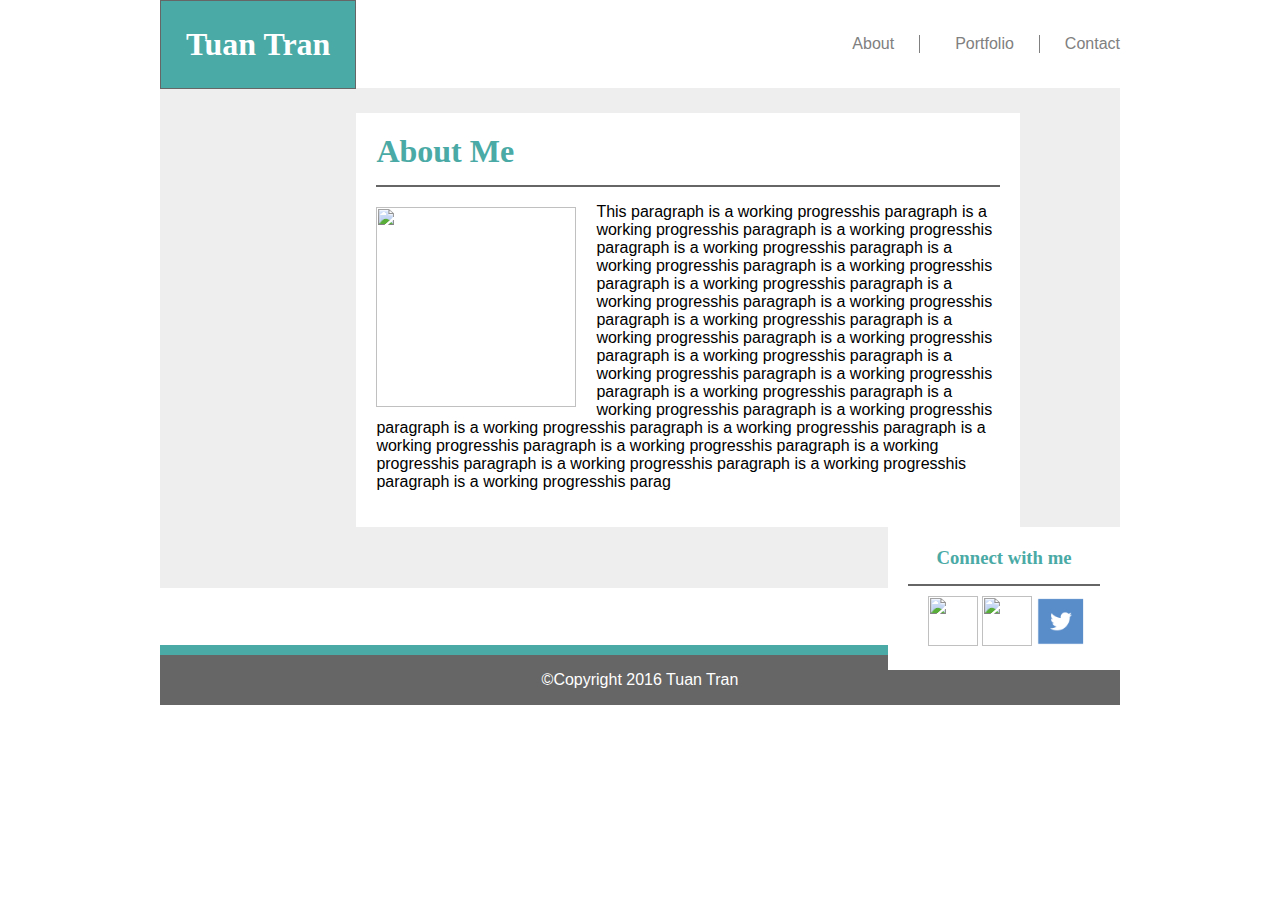
==== index.html @ a12d4539 "Add CSS and HTML Update" ====
<!DOCTYPE html>
<html>
	<head>
		<title>Week 1 (Recommended) Assignment</title>
		<link rel="stylesheet" type="text/css" href="assets/css/style.css">
	</head>

	<header class="top-line">

			<h1 class="name">Tuan Tran</h1>
			<p class="contact-tab">Contact</p>
			<p class="portfolio-tab">Portfolio</p>
			<p class="about-tab">About</p>

	</header>

	<body>
		
		<div class="mid-line">
			
			<div class="about-me-box">
				<h1 class="about-me">About Me</h1>
				<img class="profile-pic" src="assets/images/pic.jpg">
				<p class="about-me-paragraph">This paragraph is a working progresshis paragraph is a working progresshis paragraph is a working progresshis paragraph is a working progresshis paragraph is a working progresshis paragraph is a working progresshis paragraph is a working progresshis paragraph is a working progresshis paragraph is a working progresshis paragraph is a working progresshis paragraph is a working progresshis paragraph is a working progresshis paragraph is a working progresshis paragraph is a working progresshis paragraph is a working progresshis paragraph is a working progresshis paragraph is a working progresshis paragraph is a working progresshis paragraph is a working progresshis paragraph is a working progresshis paragraph is a working progresshis paragraph is a working progresshis paragraph is a working progresshis paragraph is a working progresshis paragraph is a working progresshis paragraph is a working progresshis parag</p>
			</div> <!-- End of about me box -->
			
			<div class="connect-box"> 		
					<h3 class="connect-header">Connect with me</h3>
					<a href="https://github.com/tuantran1122" target="_blank"><img class="connect-images" src="assets/images/github.png"></a>
					<a href="https://www.linkedin.com/in/tranqtuan" target="_blank"><img class="connect-images" src="assets/images/linkedin.png"></a>
					<a href="https://twitter.com/TuanTran1122" target="_blank"><img class="connect-images" src="assets/images/twitter.png"></a>
			</div> <!-- End of connect div -->
		
		</div> <!-- End of mid-line div -->

		<div class="copyright">
			<p>&#169;Copyright 2016 Tuan Tran</p>
		</div> <!-- End of copyright div -->

	</body>
</html>
---- assets/css/style.css ----
p{
	font-family:'Arial', 'Helvetica Neue', Helvetica, sans-serif;
}


body{
	width:960px;
	margin: auto;

}

.name{
	background: #4aaaa5;
	border-style: solid;
	border-color: #666666;
	border-width: 1px;
	padding: 25px;
	margin: auto;
	font-family: 'Georgia', Times, Times New Roman, serif;
	float:left;
	color: white;
	font-weight: bold;
}

.about-tab{
	float: right;
	border-right-style: solid;
	border-width: 1px;
	margin: 35px 0 35px 0;
	padding-right: 25px;
	color: grey;
/*	background: blue; */


}

.portfolio-tab{
	float: right;
	border-right-style: solid;
	border-width: 1px;
	margin: 35px 0 35px 35px;
	padding-right: 25px;
	color: grey;
/*	background: green; */
}

.contact-tab{
	float: right;
	margin: 35px 0 35px 0;;
	padding-left: 25px;
	color: grey;
/*	background: blue; */
}


.top-line{
	background: #ffffff; /* Change to #ffffff later */
	border-width: 2px;
	border-color: #dddddd;
	height: 88px;

}


.mid-line{
	background: #EEEEEE;
	height:500px;
/*	overflow: auto; Relative position for .about-me-box along with top:25px creates a scroll page*/
}

.copyright{
	background: #666666;
	float:left;
	width: 960px;
	border-top-style: solid;
	border-width: 10px;
	border-color: #4aaaa5;
	margin: auto;
	text-align: center;
	color: white;

}

.profile-pic{
	width: 200px;
	height: 200px;
	float: left;
	padding-right: 20px;
	padding-top: 20px;
}

.about-me{
	color: #4aaaa5;
	margin:0;
	padding-bottom: 15px;
	border-bottom-style: solid;
	border-color: #666666;
	border-width: 2px;
	clear: both;
}

.about-me-box{
	background: white;
	width: 65%;
	padding: 20px;
	margin: 0;
	position: relative;
	float: left;
	top: 25px;
}


.connect-box{
	float:right;
	width:20%;
	background: white;
	padding: 20px 20px 30px 20px;
	position: relative;
	top: 25px;
}

.connect-images{
	width: 50px;
	height: 50px;
	position: relative;
	top: 10px;
	left: 20px;

}

.connect-header{
	color: #4aaaa5;
	margin:0;
	padding-bottom: 15px;
	border-bottom-style: solid;
	border-color: #666666;
	border-width: 2px;
	text-align: center;

}
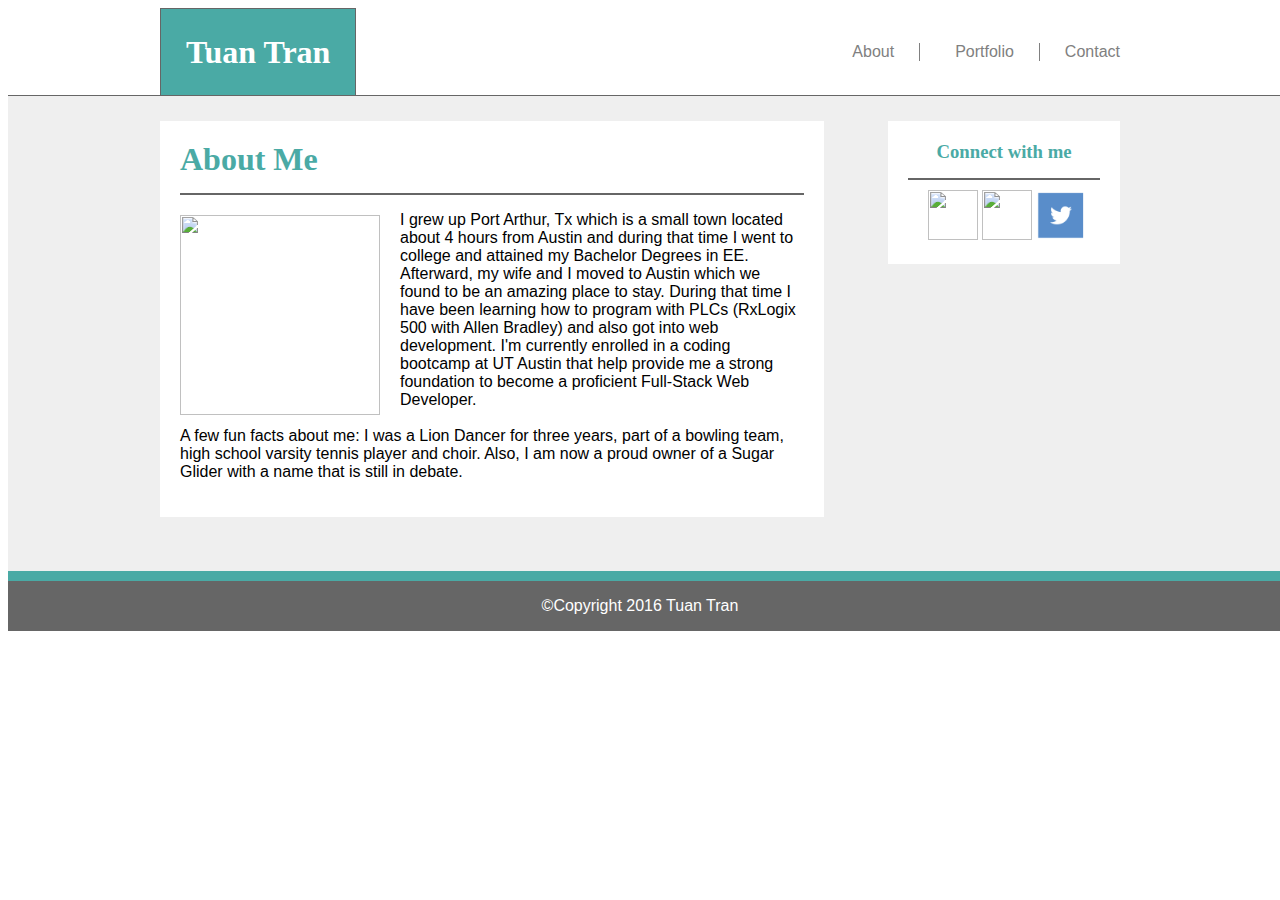
==== commit 63bb9b09: "Outer edge changes with CSS, Updated HTML with About me" ====
--- a/index.html
+++ b/index.html
@@ -4,8 +4,24 @@
 		<title>Week 1 (Recommended) Assignment</title>
 		<link rel="stylesheet" type="text/css" href="assets/css/style.css">
 	</head>
+	
+	<div class="topbar">
+	</div>
 
-	<header class="top-line">
+	<div class="topborderbar">
+	</div>
+
+	<div class="midbar">
+	</div>
+
+	<div class="smallbottombar">
+	</div>
+
+	<div class="copyrightbar">
+	</div>
+
+
+	<header class="top-line", class="container">
 
 			<h1 class="name">Tuan Tran</h1>
 			<p class="contact-tab">Contact</p>
@@ -15,13 +31,20 @@
 	</header>
 
 	<body>
-		
+
+		<div class="container">
+
+
 		<div class="mid-line">
 			
 			<div class="about-me-box">
 				<h1 class="about-me">About Me</h1>
 				<img class="profile-pic" src="assets/images/pic.jpg">
-				<p class="about-me-paragraph">This paragraph is a working progresshis paragraph is a working progresshis paragraph is a working progresshis paragraph is a working progresshis paragraph is a working progresshis paragraph is a working progresshis paragraph is a working progresshis paragraph is a working progresshis paragraph is a working progresshis paragraph is a working progresshis paragraph is a working progresshis paragraph is a working progresshis paragraph is a working progresshis paragraph is a working progresshis paragraph is a working progresshis paragraph is a working progresshis paragraph is a working progresshis paragraph is a working progresshis paragraph is a working progresshis paragraph is a working progresshis paragraph is a working progresshis paragraph is a working progresshis paragraph is a working progresshis paragraph is a working progresshis paragraph is a working progresshis paragraph is a working progresshis parag</p>
+				<p class="about-me-paragraph">I grew up Port Arthur, Tx which is a small town located about 4 hours from Austin and during that time I went to college and attained my Bachelor Degrees in EE. Afterward, my wife and I moved to Austin which we found to be an amazing place to stay. During that time I have been learning how to program with PLCs (RxLogix 500 with Allen Bradley) and also got into web development. I'm currently enrolled in a coding bootcamp at UT Austin that help provide me a strong foundation to become a proficient Full-Stack Web Developer.
+				<br><br>
+				A few fun facts about me: I was a Lion Dancer for three years, part of a bowling team, high school varsity tennis player and choir.	Also, I am now a proud owner of a Sugar Glider with a name that is still in debate.
+				</p>
+
 			</div> <!-- End of about me box -->
 			
 			<div class="connect-box"> 		
@@ -37,5 +60,6 @@
 			<p>&#169;Copyright 2016 Tuan Tran</p>
 		</div> <!-- End of copyright div -->
 
+		</div>
 	</body>
 </html>
--- a/assets/css/style.css
+++ b/assets/css/style.css
@@ -1,9 +1,57 @@
+.topbar{
+	background-color: white;
+	width:100%;
+	height:88px;
+	position: absolute;
+	float:left;
+	z-index: 0;
+}
+
+.topborderbar{
+	background: #666666;
+	width:100%;
+	height:1px;
+	position: absolute;
+	top: 95px;
+	z-index: 9500;
+}
+
+.midbar{
+
+	background-color: #EFEFEF;
+	width:100%;
+	height:475px;
+	top:96px;
+	position: absolute;
+	z-index: 0;
+
+}
+
+.smallbottombar{
+	background-color: #4aaaa5;
+	width:100%;
+	height:10px;
+	top:571px;
+	position: absolute;
+	z-index: 0;
+
+}
+
+.copyrightbar{
+	background-color: #666666;
+	width:100%;
+	height:50px;
+	top:581px;
+	position: absolute;
+	z-index: 0;	
+}
+
 p{
 	font-family:'Arial', 'Helvetica Neue', Helvetica, sans-serif;
 }
 
 
-body{
+.container{
 	width:960px;
 	margin: auto;
 
@@ -11,7 +59,7 @@
 
 .name{
 	background: #4aaaa5;
-	border-style: solid;
+	border-style: solid solid none solid;
 	border-color: #666666;
 	border-width: 1px;
 	padding: 25px;
@@ -57,27 +105,31 @@
 	background: #ffffff; /* Change to #ffffff later */
 	border-width: 2px;
 	border-color: #dddddd;
-	height: 88px;
+	height: 87px;
+	width: 960px;
+	margin: auto;
+	position: relative;
+	z-index: 9000;
 
 }
 
 
 .mid-line{
 	background: #EEEEEE;
-	height:500px;
-/*	overflow: auto; Relative position for .about-me-box along with top:25px creates a scroll page*/
+/*	height:500px; */
+/*	overflow: auto;		Relative position for .about-me-box along with top:25px creates a scroll page*/
 }
 
 .copyright{
 	background: #666666;
 	float:left;
 	width: 960px;
-	border-top-style: solid;
-	border-width: 10px;
-	border-color: #4aaaa5;
 	margin: auto;
 	text-align: center;
 	color: white;
+	position: absolute;
+	top: 581px;
+	z-index: 9000;
 
 }
 
@@ -107,6 +159,7 @@
 	position: relative;
 	float: left;
 	top: 25px;
+	z-index: 9000;
 }
 
 
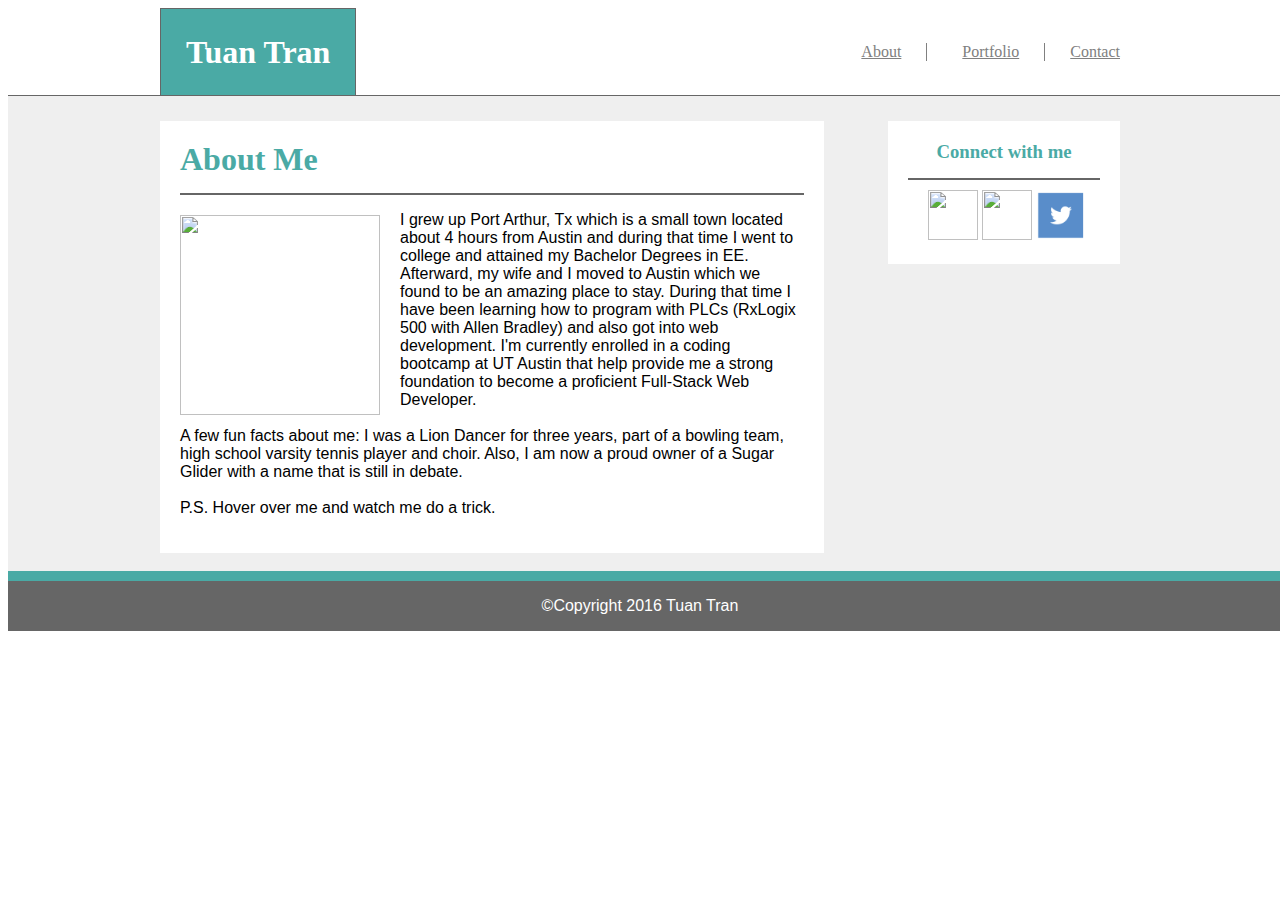
==== commit 4ae987e3: "Minor change to paragraph text" ====
--- a/index.html
+++ b/index.html
@@ -24,10 +24,15 @@
 	<header class="top-line", class="container">
 
 			<h1 class="name">Tuan Tran</h1>
-			<p class="contact-tab">Contact</p>
+			 <a class="contact-tab" href="" target="_blank">Contact</a>
+			 <a class="portfolio-tab" href="" target="_blank">Portfolio</a>
+			 <a class="about-tab" href="" target="_blank">About</a>
+
+
+<!--			<p class="contact-tab">Contact</p>
 			<p class="portfolio-tab">Portfolio</p>
 			<p class="about-tab">About</p>
-
+-->
 	</header>
 
 	<body>
@@ -43,6 +48,8 @@
 				<p class="about-me-paragraph">I grew up Port Arthur, Tx which is a small town located about 4 hours from Austin and during that time I went to college and attained my Bachelor Degrees in EE. Afterward, my wife and I moved to Austin which we found to be an amazing place to stay. During that time I have been learning how to program with PLCs (RxLogix 500 with Allen Bradley) and also got into web development. I'm currently enrolled in a coding bootcamp at UT Austin that help provide me a strong foundation to become a proficient Full-Stack Web Developer.
 				<br><br>
 				A few fun facts about me: I was a Lion Dancer for three years, part of a bowling team, high school varsity tennis player and choir.	Also, I am now a proud owner of a Sugar Glider with a name that is still in debate.
+				<br><br>
+				P.S. Hover over me and watch me do a trick.
 				</p>
 
 			</div> <!-- End of about me box -->
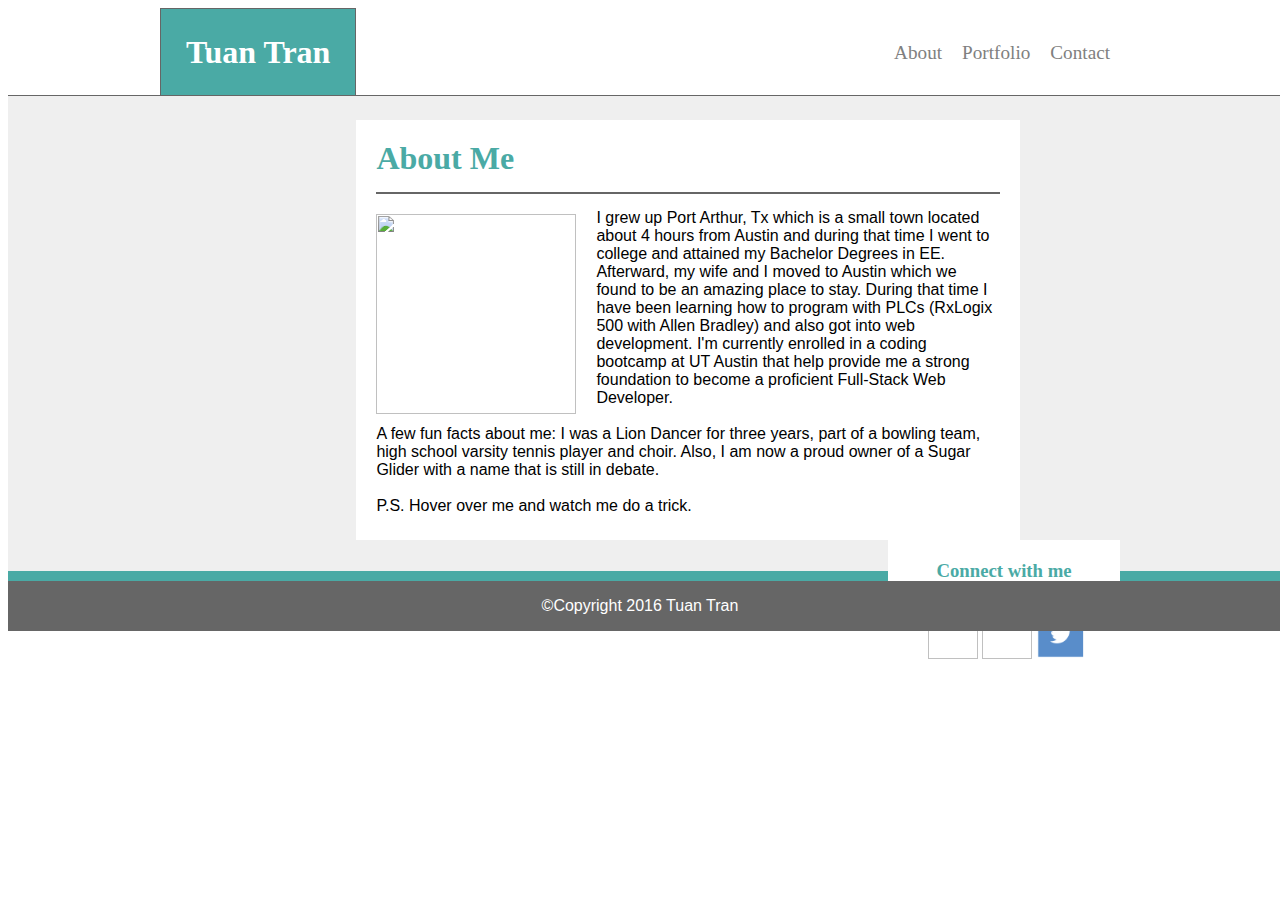
==== commit 844690d6: "Created Portfolio, debug index img, update css style" ====
--- a/index.html
+++ b/index.html
@@ -28,11 +28,6 @@
 			 <a class="portfolio-tab" href="" target="_blank">Portfolio</a>
 			 <a class="about-tab" href="" target="_blank">About</a>
 
-
-<!--			<p class="contact-tab">Contact</p>
-			<p class="portfolio-tab">Portfolio</p>
-			<p class="about-tab">About</p>
--->
 	</header>
 
 	<body>
--- a/assets/css/style.css
+++ b/assets/css/style.css
@@ -1,3 +1,20 @@
+.about-tab, .portfolio-tab, .contact-tab{
+	text-decoration: none;
+	padding: 31px 10px;
+    position: relative;
+    float: right;
+    color: grey;
+    border-top: 3px solid transparent;
+    font-size: 1.2em;
+}
+
+.about-tab:hover, .portfolio-tab:hover, .contact-tab:hover{
+
+    opacity:.8;
+    position:relative;
+    border-top:3px solid #3ffce0;
+}
+
 .topbar{
 	background-color: white;
 	width:100%;
@@ -70,37 +87,6 @@
 	font-weight: bold;
 }
 
-.about-tab{
-	float: right;
-	border-right-style: solid;
-	border-width: 1px;
-	margin: 35px 0 35px 0;
-	padding-right: 25px;
-	color: grey;
-/*	background: blue; */
-
-
-}
-
-.portfolio-tab{
-	float: right;
-	border-right-style: solid;
-	border-width: 1px;
-	margin: 35px 0 35px 35px;
-	padding-right: 25px;
-	color: grey;
-/*	background: green; */
-}
-
-.contact-tab{
-	float: right;
-	margin: 35px 0 35px 0;;
-	padding-left: 25px;
-	color: grey;
-/*	background: blue; */
-}
-
-
 .top-line{
 	background: #ffffff; /* Change to #ffffff later */
 	border-width: 2px;
@@ -139,6 +125,21 @@
 	float: left;
 	padding-right: 20px;
 	padding-top: 20px;
+	-webkit-transition: all 1s ease;
+	-moz-transition: all 1s ease;
+	-o-transition: all 1s ease;
+	-ms-transition: all 1s ease;
+	transition: all 1s ease;
+}
+
+ 
+.profile-pic:hover {
+  border-radius: 50%;
+	-webkit-transform: rotate(360deg);
+	-moz-transform: rotate(360deg);
+	-o-transform: rotate(360deg);
+	-ms-transform: rotate(360deg);
+	transform: rotate(360deg);
 }
 
 .about-me{
@@ -162,6 +163,10 @@
 	z-index: 9000;
 }
 
+.about-me-box p{
+	margin: 15px 0 5px;
+}
+
 
 .connect-box{
 	float:right;
@@ -191,3 +196,152 @@
 	text-align: center;
 
 }
+
+.submit-button{
+	background-color: #4aaaa5;
+    border: none;
+    color: white;
+    padding: 10px 25px;
+    text-align: center;
+    text-decoration: none;
+    display: inline-block;
+    font-size: 16px;
+    margin: 4px 2px;
+    cursor: pointer;
+}
+
+.portfolio-box{
+	background: white;
+	width: 65%;
+	padding: 20px;
+	margin: 0;
+	position: relative;
+	float: left;
+	top: 25px;
+	z-index: 9000;
+}
+
+.portfolio-box p{
+	margin: 15px 0 5px;
+}
+
+.portfolio-box img{
+	width: 250px;
+	height: 150px;
+}
+
+.img1{
+	position: relative;
+	float: left;
+	margin: 0 auto;
+	top:25px;
+	left:25px;
+	-webkit-transition: all 1s ease;
+	-moz-transition: all 1s ease;
+	-o-transition: all 1s ease;
+	-ms-transition: all 1s ease;
+	transition: all 1s ease;
+}
+
+.img2{
+	position: relative;
+	float: right;
+	margin: 0 auto;
+	top:25px;
+	right:25px;
+	-webkit-transition: all 1s ease;
+	-moz-transition: all 1s ease;
+	-o-transition: all 1s ease;
+	-ms-transition: all 1s ease;
+	transition: all 1s ease;
+}
+
+
+.img3{
+	position: relative;
+	float: left;
+	margin-top: 50px;
+	left: 25px;
+	-webkit-transition: all 1s ease;
+	-moz-transition: all 1s ease;
+	-o-transition: all 1s ease;
+	-ms-transition: all 1s ease;
+	transition: all 1s ease;
+}
+
+.img4{
+	position: relative;
+	float: right;
+	margin-top: 50px;
+	right: 25px;
+	-webkit-transition: all 1s ease;
+	-moz-transition: all 1s ease;
+	-o-transition: all 1s ease;
+	-ms-transition: all 1s ease;
+	transition: all 1s ease;
+}
+
+.img5{
+	position: relative;
+	float: left;
+	margin-top: 50px;
+	left: 25px;
+	-webkit-transition: all 1s ease;
+	-moz-transition: all 1s ease;
+	-o-transition: all 1s ease;
+	-ms-transition: all 1s ease;
+	transition: all 1s ease;
+}
+
+.portfolio-p{
+	position: absolute;
+	background: #4aaaa5;
+	padding-top: 10px;
+	padding-bottom: 10px;
+	padding-left: 107px;
+	padding-right: 107px;
+	float:left;
+	top: 190px;
+	left: 46px;
+	opacity: .75;
+}
+
+.portfolio-p2{
+	position: absolute;
+	background: #4aaaa5;
+	padding-top: 10px;
+	padding-bottom: 10px;
+	padding-left: 111px;
+	padding-right: 111px;
+	top: 190px;
+	right: 45px;
+	opacity: .75;
+}
+
+.portfolio-p3{
+	position: absolute;
+	background: #4aaaa5;
+	padding-top: 10px;
+	padding-bottom: 10px;
+	padding-left: 104px;
+	padding-right: 104px;
+	top: 370px;
+	left: 45px;
+	opacity: .75;
+}
+
+.portfolio-p4{
+	position: absolute;
+	background: #4aaaa5;
+	padding-top: 10px;
+	padding-bottom: 10px;
+	padding-left: 102px;
+	padding-right: 102px;
+	top: 370px;
+	right: 45px;
+	opacity: .75;
+}
+
+.img1:hover, .img2:hover, .img3:hover, .img4:hover{
+  -webkit-filter: brightness(85%);
+}
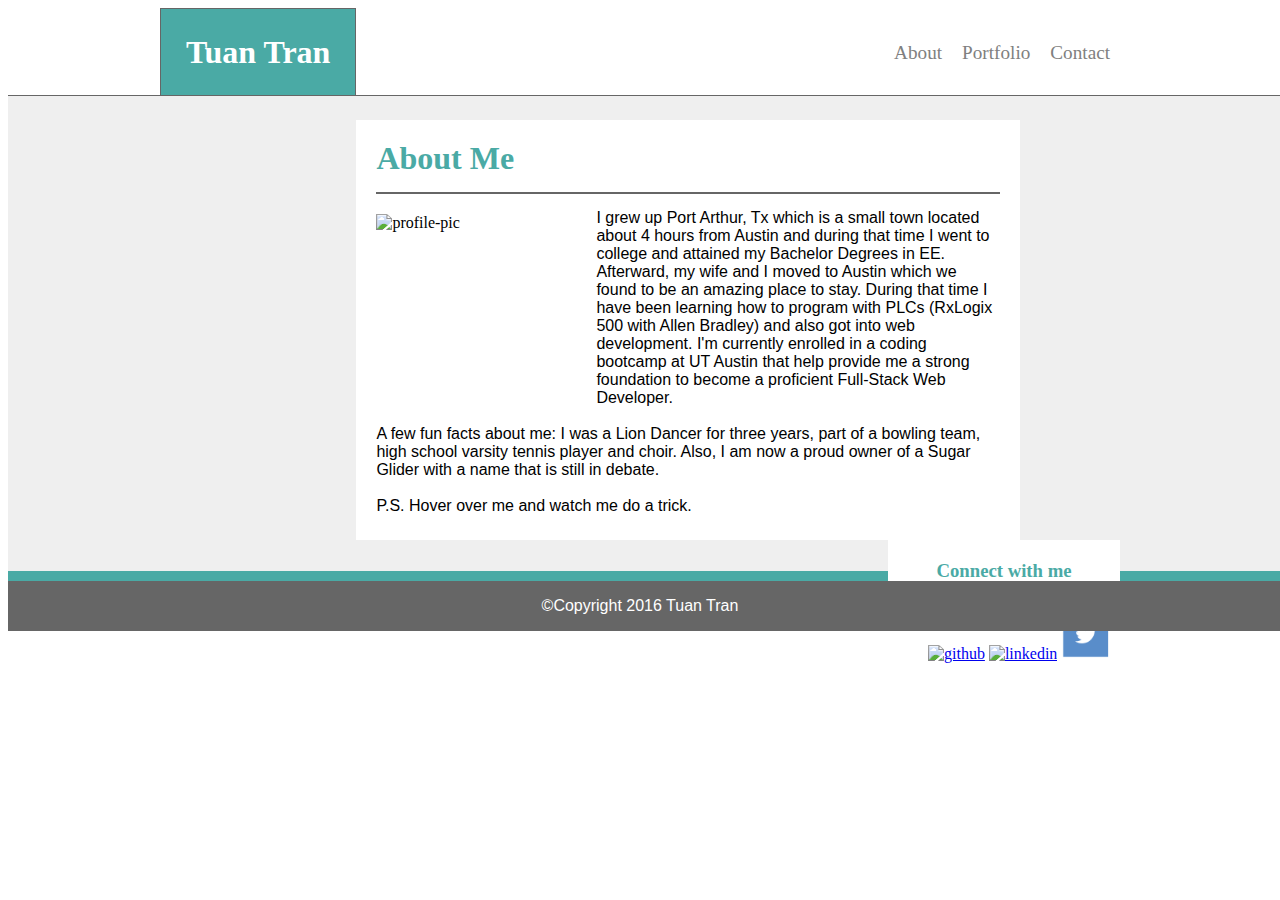
==== commit 6304f097: "Debug html files" ====
--- a/index.html
+++ b/index.html
@@ -1,5 +1,5 @@
 <!DOCTYPE html>
-<html>
+<html lang="en">
 	<head>
 		<title>Week 1 (Recommended) Assignment</title>
 		<link rel="stylesheet" type="text/css" href="assets/css/style.css">
@@ -21,12 +21,13 @@
 	</div>
 
 
-	<header class="top-line", class="container">
+
+	<header class="top-line">
 
 			<h1 class="name">Tuan Tran</h1>
-			 <a class="contact-tab" href="" target="_blank">Contact</a>
-			 <a class="portfolio-tab" href="" target="_blank">Portfolio</a>
-			 <a class="about-tab" href="" target="_blank">About</a>
+			 <a class="contact-tab" href="contact.html" target="_blank">Contact</a>
+			 <a class="portfolio-tab" href="portfolio.html" target="_blank">Portfolio</a>
+			 <a class="about-tab" href="index.html" target="_blank">About</a>
 
 	</header>
 
@@ -39,7 +40,7 @@
 			
 			<div class="about-me-box">
 				<h1 class="about-me">About Me</h1>
-				<img class="profile-pic" src="assets/images/pic.jpg">
+				<img class="profile-pic" alt="profile-pic" src="assets/images/pic.jpg">
 				<p class="about-me-paragraph">I grew up Port Arthur, Tx which is a small town located about 4 hours from Austin and during that time I went to college and attained my Bachelor Degrees in EE. Afterward, my wife and I moved to Austin which we found to be an amazing place to stay. During that time I have been learning how to program with PLCs (RxLogix 500 with Allen Bradley) and also got into web development. I'm currently enrolled in a coding bootcamp at UT Austin that help provide me a strong foundation to become a proficient Full-Stack Web Developer.
 				<br><br>
 				A few fun facts about me: I was a Lion Dancer for three years, part of a bowling team, high school varsity tennis player and choir.	Also, I am now a proud owner of a Sugar Glider with a name that is still in debate.
@@ -51,9 +52,9 @@
 			
 			<div class="connect-box"> 		
 					<h3 class="connect-header">Connect with me</h3>
-					<a href="https://github.com/tuantran1122" target="_blank"><img class="connect-images" src="assets/images/github.png"></a>
-					<a href="https://www.linkedin.com/in/tranqtuan" target="_blank"><img class="connect-images" src="assets/images/linkedin.png"></a>
-					<a href="https://twitter.com/TuanTran1122" target="_blank"><img class="connect-images" src="assets/images/twitter.png"></a>
+					<a href="https://github.com/tuantran1122" target="_blank"><img class="connect-images" alt="github" src="assets/images/github.png"></a>
+					<a href="https://www.linkedin.com/in/tranqtuan" target="_blank"><img class="connect-images" alt="linkedin" src="assets/images/linkedin.png"></a>
+					<a href="https://twitter.com/TuanTran1122" target="_blank"><img class="connect-images" alt="twitter" src="assets/images/twitter.png"></a>
 			</div> <!-- End of connect div -->
 		
 		</div> <!-- End of mid-line div -->
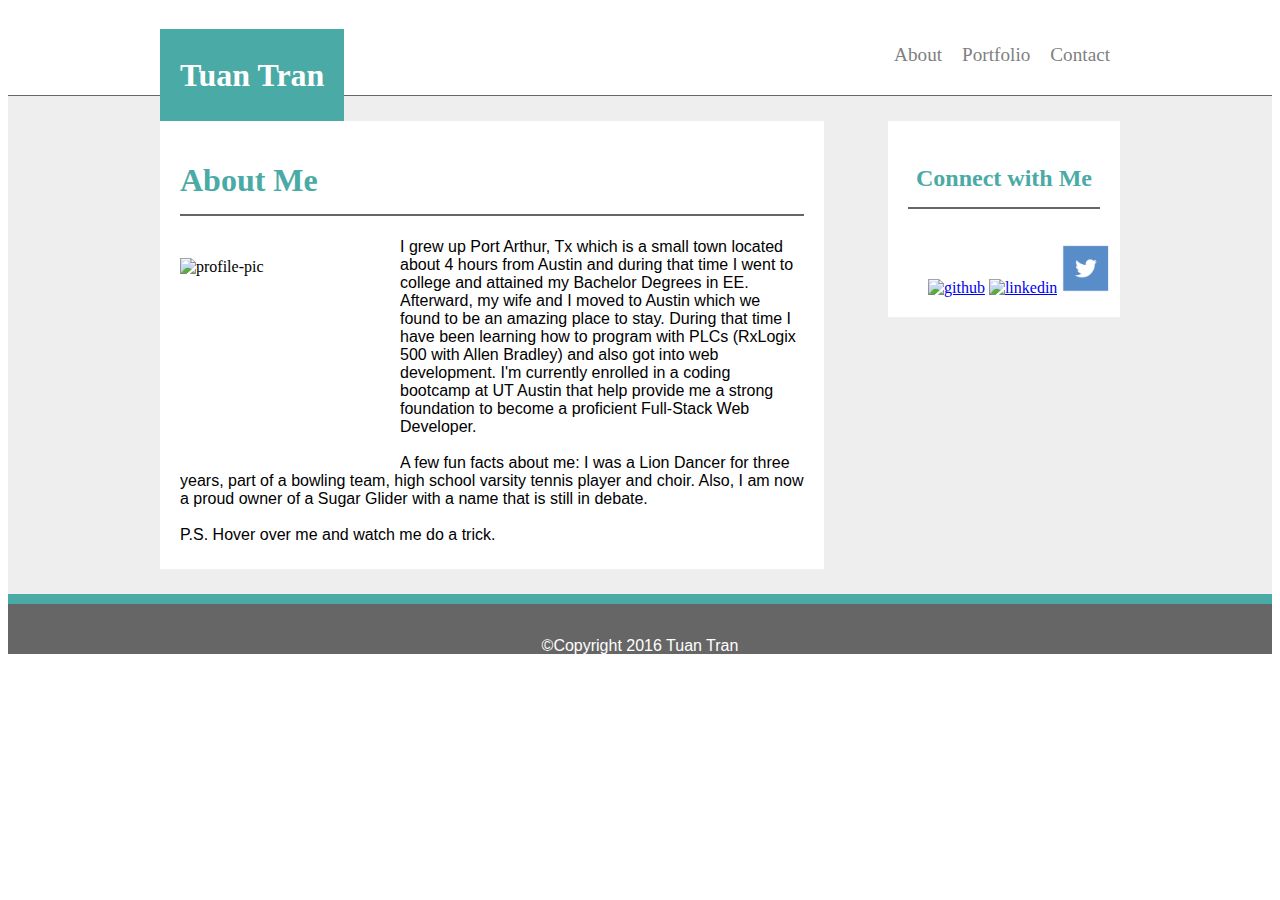
==== commit a53f668f: "CSS size adjustment, html changes, additional img" ====
--- a/index.html
+++ b/index.html
@@ -2,67 +2,61 @@
 <html lang="en">
 	<head>
 		<title>Week 1 (Recommended) Assignment</title>
+		<link rel="stylesheet" type="text/css" href="assets/css/reset.css">
 		<link rel="stylesheet" type="text/css" href="assets/css/style.css">
 	</head>
 	
-	<div class="topbar">
-	</div>
-
-	<div class="topborderbar">
-	</div>
-
-	<div class="midbar">
-	</div>
-
-	<div class="smallbottombar">
-	</div>
-
-	<div class="copyrightbar">
-	</div>
-
-
-
-	<header class="top-line">
-
-			<h1 class="name">Tuan Tran</h1>
-			 <a class="contact-tab" href="contact.html" target="_blank">Contact</a>
-			 <a class="portfolio-tab" href="portfolio.html" target="_blank">Portfolio</a>
-			 <a class="about-tab" href="index.html" target="_blank">About</a>
-
-	</header>
 
 	<body>
 
-		<div class="container">
+		<section class="topbar">
+		
+			<header class="top-line">
+				<h1 class="name">Tuan Tran</h1>
+				 <a class="contact-tab" href="contact.html" target="_blank">Contact</a>
+				 <a class="portfolio-tab" href="portfolio.html" target="_blank">Portfolio</a>
+				 <a class="about-tab" href="index.html" target="_blank">About</a>
+			</header>
+		
+		</section>	<!-- End of topbar -->
 
+		<section class="topborderbar">
+		</section> <!-- End of topborderbar -->
 
-		<div class="mid-line">
-			
-			<div class="about-me-box">
-				<h1 class="about-me">About Me</h1>
-				<img class="profile-pic" alt="profile-pic" src="assets/images/pic.jpg">
-				<p class="about-me-paragraph">I grew up Port Arthur, Tx which is a small town located about 4 hours from Austin and during that time I went to college and attained my Bachelor Degrees in EE. Afterward, my wife and I moved to Austin which we found to be an amazing place to stay. During that time I have been learning how to program with PLCs (RxLogix 500 with Allen Bradley) and also got into web development. I'm currently enrolled in a coding bootcamp at UT Austin that help provide me a strong foundation to become a proficient Full-Stack Web Developer.
-				<br><br>
-				A few fun facts about me: I was a Lion Dancer for three years, part of a bowling team, high school varsity tennis player and choir.	Also, I am now a proud owner of a Sugar Glider with a name that is still in debate.
-				<br><br>
-				P.S. Hover over me and watch me do a trick.
-				</p>
+		<div class="midbar">			
 
-			</div> <!-- End of about me box -->
-			
-			<div class="connect-box"> 		
-					<h3 class="connect-header">Connect with me</h3>
+			<div class="container">
+				<div class="about-me-box">
+					<h1 class="about-me">About Me</h1>
+					<img class="profile-pic" alt="profile-pic" src="assets/images/pic.jpg">
+					<p>I grew up Port Arthur, Tx which is a small town located about 4 hours from Austin and during that time I went to college and attained my Bachelor Degrees in EE. Afterward, my wife and I moved to Austin which we found to be an amazing place to stay. During that time I have been learning how to program with PLCs (RxLogix 500 with Allen Bradley) and also got into web development. I'm currently enrolled in a coding bootcamp at UT Austin that help provide me a strong foundation to become a proficient Full-Stack Web Developer.
+					<br><br>
+					A few fun facts about me: I was a Lion Dancer for three years, part of a bowling team, high school varsity tennis player and choir.	Also, I am now a proud owner of a Sugar Glider with a name that is still in debate.
+					<br><br>
+					P.S. Hover over me and watch me do a trick.
+					</p>
+
+				</div> <!-- End of about-me-box div-->
+				
+				<div class="connect-box"> 		
+					<h3 class="connect-header">Connect with Me</h3>
 					<a href="https://github.com/tuantran1122" target="_blank"><img class="connect-images" alt="github" src="assets/images/github.png"></a>
 					<a href="https://www.linkedin.com/in/tranqtuan" target="_blank"><img class="connect-images" alt="linkedin" src="assets/images/linkedin.png"></a>
 					<a href="https://twitter.com/TuanTran1122" target="_blank"><img class="connect-images" alt="twitter" src="assets/images/twitter.png"></a>
-			</div> <!-- End of connect div -->
-		
-		</div> <!-- End of mid-line div -->
+				</div> <!-- End of connect div -->
+			
+			</div> <!-- End of container div -->
 
-		<div class="copyright">
-			<p>&#169;Copyright 2016 Tuan Tran</p>
-		</div> <!-- End of copyright div -->
 
-		</div>
+		</div> <!-- End of midbar div -->
+
+		<div class="copyrightbar">
+
+			<div class="copyright">			
+				<p>&#169;Copyright 2016 Tuan Tran</p>
+			</div> <!-- End of copyright div -->
+
+		</div> <!-- End of copyrightbar -->
+
 	</body>
 </html>
--- a/assets/css/style.css
+++ b/assets/css/style.css
@@ -1,6 +1,6 @@
 .about-tab, .portfolio-tab, .contact-tab{
 	text-decoration: none;
-	padding: 31px 10px;
+	padding: 33px 10px 32px 10px;
     position: relative;
     float: right;
     color: grey;
@@ -18,39 +18,28 @@
 .topbar{
 	background-color: white;
 	width:100%;
-	height:88px;
-	position: absolute;
+	height:87px;
 	float:left;
 	z-index: 0;
+	clear:both;
 }
 
 .topborderbar{
 	background: #666666;
 	width:100%;
 	height:1px;
-	position: absolute;
-	top: 95px;
-	z-index: 9500;
+	float:left;
+	clear:both;
 }
 
 .midbar{
-
-	background-color: #EFEFEF;
+	/*background-image: url(assets/images/grey-background.jpg);*/
+	background-color: #EEEEEE;
 	width:100%;
-	height:475px;
-	top:96px;
-	position: absolute;
-	z-index: 0;
-
-}
-
-.smallbottombar{
-	background-color: #4aaaa5;
-	width:100%;
-	height:10px;
-	top:571px;
-	position: absolute;
-	z-index: 0;
+	height: auto;
+	float:left;
+	padding-bottom: 50px;
+	clear:both;
 
 }
 
@@ -58,9 +47,9 @@
 	background-color: #666666;
 	width:100%;
 	height:50px;
-	top:581px;
-	position: absolute;
-	z-index: 0;	
+	float:left;
+	border-top: 10px solid #4aaaa5;
+	clear:both;
 }
 
 p{
@@ -71,24 +60,19 @@
 .container{
 	width:960px;
 	margin: auto;
-
 }
 
 .name{
 	background: #4aaaa5;
-	border-style: solid solid none solid;
-	border-color: #666666;
-	border-width: 1px;
-	padding: 25px;
-	margin: auto;
 	font-family: 'Georgia', Times, Times New Roman, serif;
 	float:left;
 	color: white;
 	font-weight: bold;
+	font-size: 2em;
+	padding: 28px 20px 27px 20px;
 }
 
 .top-line{
-	background: #ffffff; /* Change to #ffffff later */
 	border-width: 2px;
 	border-color: #dddddd;
 	height: 87px;
@@ -100,23 +84,12 @@
 }
 
 
-.mid-line{
-	background: #EEEEEE;
-/*	height:500px; */
-/*	overflow: auto;		Relative position for .about-me-box along with top:25px creates a scroll page*/
-}
-
 .copyright{
-	background: #666666;
-	float:left;
 	width: 960px;
 	margin: auto;
 	text-align: center;
 	color: white;
-	position: absolute;
-	top: 581px;
-	z-index: 9000;
-
+	padding: 17px 0px 17px 0px;
 }
 
 .profile-pic{
@@ -132,6 +105,9 @@
 	transition: all 1s ease;
 }
 
+.about-me-box p{
+	margin: 20px 0 5px;
+}
  
 .profile-pic:hover {
   border-radius: 50%;
@@ -144,12 +120,12 @@
 
 .about-me{
 	color: #4aaaa5;
-	margin:0;
 	padding-bottom: 15px;
 	border-bottom-style: solid;
 	border-color: #666666;
 	border-width: 2px;
-	clear: both;
+	font-size: 2em;
+	font-weight: bold;
 }
 
 .about-me-box{
@@ -163,9 +139,6 @@
 	z-index: 9000;
 }
 
-.about-me-box p{
-	margin: 15px 0 5px;
-}
 
 
 .connect-box{
@@ -183,17 +156,32 @@
 	position: relative;
 	top: 10px;
 	left: 20px;
-
+	-webkit-transition: all 0.5s ease;
+    -moz-transition: all 0.5s ease;
+    -o-transition: all 0.5s ease;
+    -ms-transition: all 0.5s ease;
+    transition: all 0.5s ease;
+}
+
+.connect-images:hover {
+	-webkit-transform: rotate(360deg);
+	-moz-transform: rotate(360deg);
+	-o-transform: rotate(360deg);
+	-ms-transform: rotate(360deg);
+	transform: rotate(360deg);
 }
 
 .connect-header{
 	color: #4aaaa5;
-	margin:0;
 	padding-bottom: 15px;
 	border-bottom-style: solid;
 	border-color: #666666;
 	border-width: 2px;
 	text-align: center;
+	font-size: 1.5em;
+	font-weight: bold;
+
+
 
 }
 
@@ -219,6 +207,17 @@
 	float: left;
 	top: 25px;
 	z-index: 9000;
+	overflow: auto;
+}
+
+.portfolio-box h1{
+	color: #4aaaa5;
+	padding-bottom: 15px;
+	border-bottom-style: solid;
+	border-color: #666666;
+	border-width: 2px;
+	font-size: 2em;
+	font-weight: bold;
 }
 
 .portfolio-box p{
@@ -227,14 +226,13 @@
 
 .portfolio-box img{
 	width: 250px;
-	height: 150px;
+	height: 150px;folio
 }
 
 .img1{
 	position: relative;
 	float: left;
-	margin: 0 auto;
-	top:25px;
+	top:10px;
 	left:25px;
 	-webkit-transition: all 1s ease;
 	-moz-transition: all 1s ease;
@@ -246,8 +244,7 @@
 .img2{
 	position: relative;
 	float: right;
-	margin: 0 auto;
-	top:25px;
+	top:10px;
 	right:25px;
 	-webkit-transition: all 1s ease;
 	-moz-transition: all 1s ease;
@@ -260,7 +257,7 @@
 .img3{
 	position: relative;
 	float: left;
-	margin-top: 50px;
+	margin-top: 40px;
 	left: 25px;
 	-webkit-transition: all 1s ease;
 	-moz-transition: all 1s ease;
@@ -272,7 +269,7 @@
 .img4{
 	position: relative;
 	float: right;
-	margin-top: 50px;
+	margin-top: 40px;
 	right: 25px;
 	-webkit-transition: all 1s ease;
 	-moz-transition: all 1s ease;
@@ -284,7 +281,7 @@
 .img5{
 	position: relative;
 	float: left;
-	margin-top: 50px;
+	margin-top: 40px;
 	left: 25px;
 	-webkit-transition: all 1s ease;
 	-moz-transition: all 1s ease;
@@ -296,12 +293,9 @@
 .portfolio-p{
 	position: absolute;
 	background: #4aaaa5;
-	padding-top: 10px;
-	padding-bottom: 10px;
-	padding-left: 107px;
-	padding-right: 107px;
-	float:left;
-	top: 190px;
+	padding: 10px 107px;
+	float:left;
+	top: 170px;
 	left: 46px;
 	opacity: .75;
 }
@@ -309,11 +303,8 @@
 .portfolio-p2{
 	position: absolute;
 	background: #4aaaa5;
-	padding-top: 10px;
-	padding-bottom: 10px;
-	padding-left: 111px;
-	padding-right: 111px;
-	top: 190px;
+	padding: 10px 111px;
+	top: 170px;
 	right: 45px;
 	opacity: .75;
 }
@@ -321,11 +312,8 @@
 .portfolio-p3{
 	position: absolute;
 	background: #4aaaa5;
-	padding-top: 10px;
-	padding-bottom: 10px;
-	padding-left: 104px;
-	padding-right: 104px;
-	top: 370px;
+	padding: 10px 104px;
+	top: 350px;
 	left: 45px;
 	opacity: .75;
 }
@@ -333,15 +321,20 @@
 .portfolio-p4{
 	position: absolute;
 	background: #4aaaa5;
-	padding-top: 10px;
-	padding-bottom: 10px;
-	padding-left: 102px;
-	padding-right: 102px;
-	top: 370px;
+	padding: 10px 102px;
+	top: 350px;
 	right: 45px;
 	opacity: .75;
 }
 
-.img1:hover, .img2:hover, .img3:hover, .img4:hover{
+.portfolio-p5{
+	position: absolute;
+	background: #4aaaa5;
+	padding: 10px 101px;
+	top: 540px;
+	left: 45px;
+	opacity: .75;
+}
+.img1:hover, .img2:hover, .img3:hover, .img4:hover, .img5:hover{
   -webkit-filter: brightness(85%);
 }
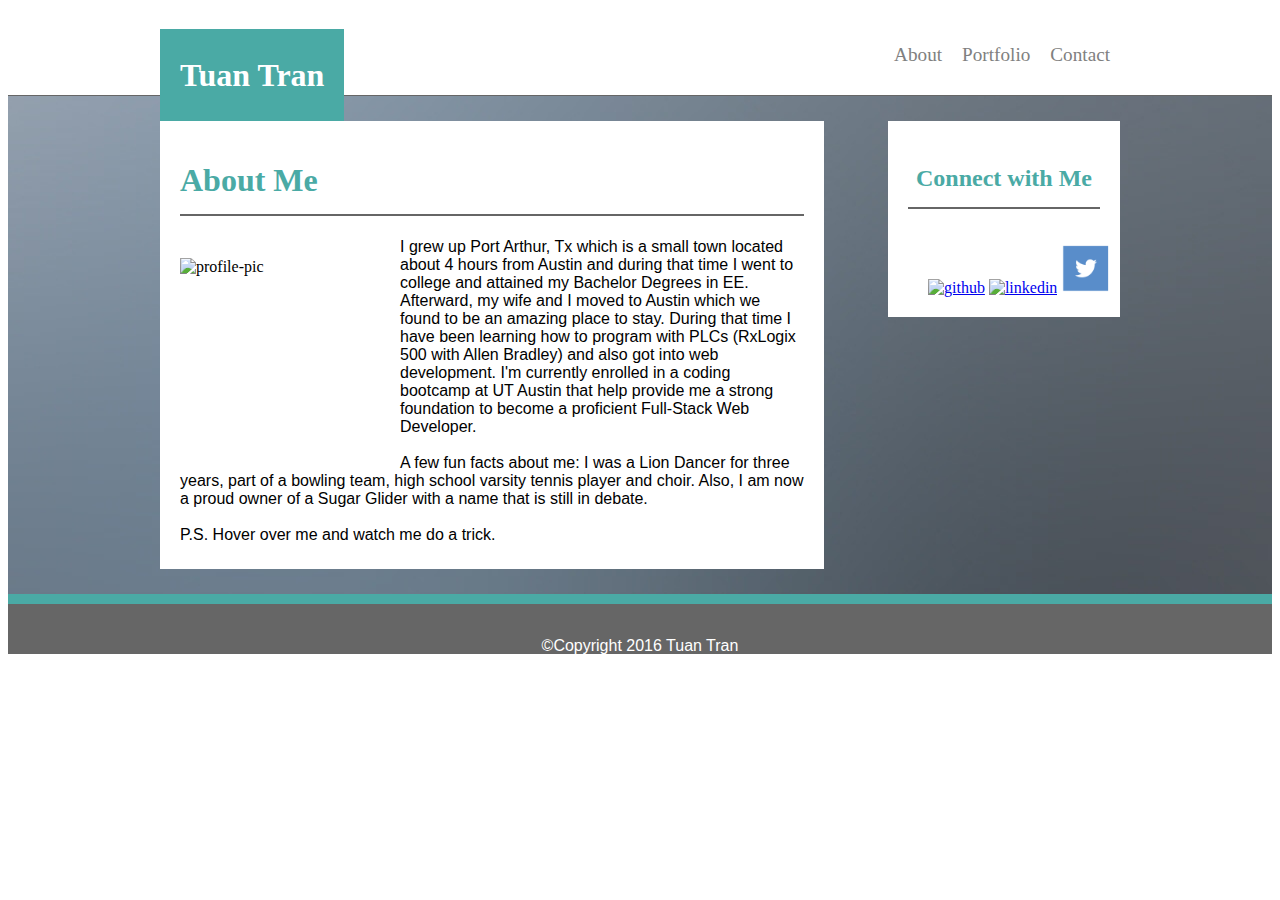
==== commit 59aa9127: "CSS Adjustments, Background imgs added, HTML cleanup" ====
--- a/index.html
+++ b/index.html
@@ -9,21 +9,21 @@
 
 	<body>
 
-		<section class="topbar">
+		<section class="topbar"> 
 		
 			<header class="top-line">
 				<h1 class="name">Tuan Tran</h1>
 				 <a class="contact-tab" href="contact.html" target="_blank">Contact</a>
 				 <a class="portfolio-tab" href="portfolio.html" target="_blank">Portfolio</a>
 				 <a class="about-tab" href="index.html" target="_blank">About</a>
-			</header>
+			</header> 
 		
 		</section>	<!-- End of topbar -->
 
 		<section class="topborderbar">
 		</section> <!-- End of topborderbar -->
 
-		<div class="midbar">			
+		<section class="midbar">			
 
 			<div class="container">
 				<div class="about-me-box">
@@ -36,27 +36,26 @@
 					P.S. Hover over me and watch me do a trick.
 					</p>
 
-				</div> <!-- End of about-me-box div-->
+				</div> <!-- End of about-me-box-->
 				
-				<div class="connect-box"> 		
+				<aside class="connect-box"> 		
 					<h3 class="connect-header">Connect with Me</h3>
 					<a href="https://github.com/tuantran1122" target="_blank"><img class="connect-images" alt="github" src="assets/images/github.png"></a>
 					<a href="https://www.linkedin.com/in/tranqtuan" target="_blank"><img class="connect-images" alt="linkedin" src="assets/images/linkedin.png"></a>
 					<a href="https://twitter.com/TuanTran1122" target="_blank"><img class="connect-images" alt="twitter" src="assets/images/twitter.png"></a>
-				</div> <!-- End of connect div -->
+				</aside> <!-- End of connect -->
 			
-			</div> <!-- End of container div -->
+			</div> <!-- End of container -->
 
+		</section> <!-- End of midbar -->
 
-		</div> <!-- End of midbar div -->
-
-		<div class="copyrightbar">
+		<section class="copyrightbar">
 
 			<div class="copyright">			
 				<p>&#169;Copyright 2016 Tuan Tran</p>
-			</div> <!-- End of copyright div -->
+			</div> <!-- End of copyright -->
 
-		</div> <!-- End of copyrightbar -->
+		</section> <!-- End of copyrightbar -->
 
 	</body>
 </html>
--- a/assets/css/style.css
+++ b/assets/css/style.css
@@ -1,3 +1,32 @@
+.topbar{
+	background-color: white;
+	width:100%;
+	height:87px;
+	float:left;
+	z-index: 0;
+	clear:both;
+}
+
+.top-line{
+	border-width: 2px;
+	border-color: #dddddd;
+	height: 87px;
+	width: 960px;
+	margin: auto;
+	position: relative;
+	z-index: 9000;
+}
+
+.name{
+	background: #4aaaa5;
+	font-family: 'Georgia', Times, Times New Roman, serif;
+	float:left;
+	color: white;
+	font-weight: bold;
+	font-size: 2em;
+	padding: 28px 20px 27px 20px;
+}
+
 .about-tab, .portfolio-tab, .contact-tab{
 	text-decoration: none;
 	padding: 33px 10px 32px 10px;
@@ -15,15 +44,6 @@
     border-top:3px solid #3ffce0;
 }
 
-.topbar{
-	background-color: white;
-	width:100%;
-	height:87px;
-	float:left;
-	z-index: 0;
-	clear:both;
-}
-
 .topborderbar{
 	background: #666666;
 	width:100%;
@@ -33,63 +53,43 @@
 }
 
 .midbar{
-	/*background-image: url(assets/images/grey-background.jpg);*/
-	background-color: #EEEEEE;
+	background-image: url(../images/grey-background.jpg);
+	background-repeat: no-repeat;
 	width:100%;
 	height: auto;
 	float:left;
 	padding-bottom: 50px;
 	clear:both;
-
-}
-
-.copyrightbar{
-	background-color: #666666;
-	width:100%;
-	height:50px;
-	float:left;
-	border-top: 10px solid #4aaaa5;
-	clear:both;
-}
-
-p{
-	font-family:'Arial', 'Helvetica Neue', Helvetica, sans-serif;
-}
-
+}
 
 .container{
 	width:960px;
 	margin: auto;
 }
 
-.name{
-	background: #4aaaa5;
-	font-family: 'Georgia', Times, Times New Roman, serif;
-	float:left;
-	color: white;
+.about-me-box{
+	background: white;
+	width: 65%;
+	padding: 20px;
+	margin: 0;
+	position: relative;
+	float: left;
+	top: 25px;
+	z-index: 9000;
+}
+
+.about-me{
+	color: #4aaaa5;
+	padding-bottom: 15px;
+	border-bottom-style: solid;
+	border-color: #666666;
+	border-width: 2px;
+	font-size: 2em;
 	font-weight: bold;
-	font-size: 2em;
-	padding: 28px 20px 27px 20px;
-}
-
-.top-line{
-	border-width: 2px;
-	border-color: #dddddd;
-	height: 87px;
-	width: 960px;
-	margin: auto;
-	position: relative;
-	z-index: 9000;
-
-}
-
-
-.copyright{
-	width: 960px;
-	margin: auto;
-	text-align: center;
-	color: white;
-	padding: 17px 0px 17px 0px;
+}
+
+.about-me-box p{
+	margin: 20px 0 5px;
 }
 
 .profile-pic{
@@ -105,9 +105,6 @@
 	transition: all 1s ease;
 }
 
-.about-me-box p{
-	margin: 20px 0 5px;
-}
  
 .profile-pic:hover {
   border-radius: 50%;
@@ -118,28 +115,9 @@
 	transform: rotate(360deg);
 }
 
-.about-me{
-	color: #4aaaa5;
-	padding-bottom: 15px;
-	border-bottom-style: solid;
-	border-color: #666666;
-	border-width: 2px;
-	font-size: 2em;
-	font-weight: bold;
-}
-
-.about-me-box{
-	background: white;
-	width: 65%;
-	padding: 20px;
-	margin: 0;
-	position: relative;
-	float: left;
-	top: 25px;
-	z-index: 9000;
-}
-
-
+p{
+	font-family:'Arial', 'Helvetica Neue', Helvetica, sans-serif;
+}
 
 .connect-box{
 	float:right;
@@ -148,27 +126,6 @@
 	padding: 20px 20px 30px 20px;
 	position: relative;
 	top: 25px;
-}
-
-.connect-images{
-	width: 50px;
-	height: 50px;
-	position: relative;
-	top: 10px;
-	left: 20px;
-	-webkit-transition: all 0.5s ease;
-    -moz-transition: all 0.5s ease;
-    -o-transition: all 0.5s ease;
-    -ms-transition: all 0.5s ease;
-    transition: all 0.5s ease;
-}
-
-.connect-images:hover {
-	-webkit-transform: rotate(360deg);
-	-moz-transform: rotate(360deg);
-	-o-transform: rotate(360deg);
-	-ms-transform: rotate(360deg);
-	transform: rotate(360deg);
 }
 
 .connect-header{
@@ -180,9 +137,44 @@
 	text-align: center;
 	font-size: 1.5em;
 	font-weight: bold;
-
-
-
+}
+
+.connect-images{
+	width: 50px;
+	height: 50px;
+	position: relative;
+	top: 10px;
+	left: 20px;
+	-webkit-transition: all 0.5s ease;
+    -moz-transition: all 0.5s ease;
+    -o-transition: all 0.5s ease;
+    -ms-transition: all 0.5s ease;
+    transition: all 0.5s ease;
+}
+
+.connect-images:hover {
+	-webkit-transform: rotate(360deg);
+	-moz-transform: rotate(360deg);
+	-o-transform: rotate(360deg);
+	-ms-transform: rotate(360deg);
+	transform: rotate(360deg);
+}
+
+.copyrightbar{
+	background-color: #666666;
+	width:100%;
+	height:50px;
+	float:left;
+	border-top: 10px solid #4aaaa5;
+	clear:both;
+}
+
+.copyright{
+	width: 960px;
+	margin: auto;
+	text-align: center;
+	color: white;
+	padding: 17px 0px 17px 0px;
 }
 
 .submit-button{
